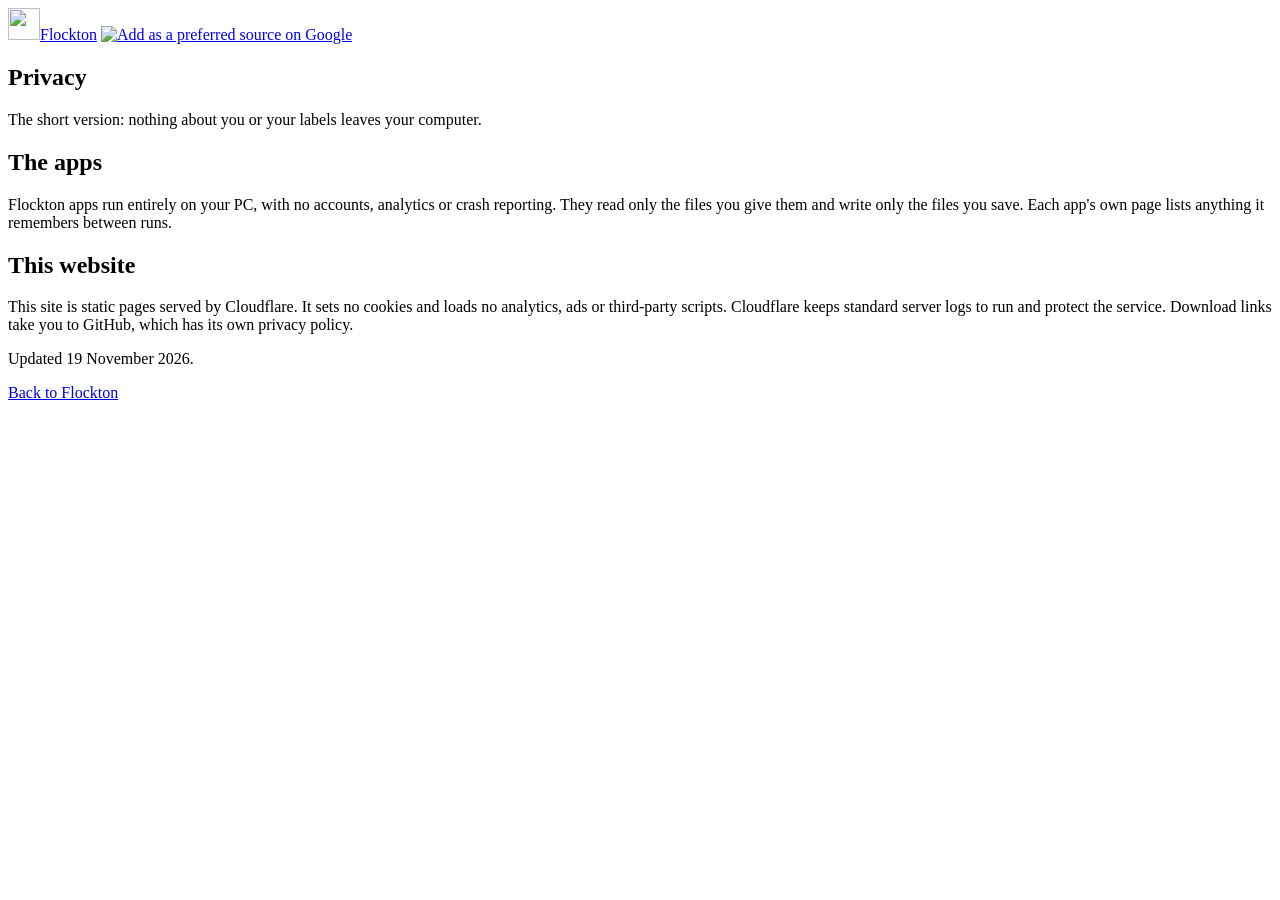
==== site/privacy.html @ ca1f1b0a "feat: Flockton hub website - flockton.ravenburst.com: the pigeon master image, tool cards, privacy p" ====
<!doctype html>
<html lang="en">
  <head>
    <meta charset="utf-8" />
    <meta name="viewport" content="width=device-width, initial-scale=1" />
    <title>Privacy · Flockton</title>
    <meta name="description" content="Flockton's website and apps collect nothing about you." />
    <link rel="canonical" href="https://flockton.ravenburst.com/privacy.html" />
    <link rel="icon" href="/favicon.svg" type="image/svg+xml" />
    <link rel="stylesheet" href="/site.css" />
  </head>
  <body>
    <header class="top">
      <a class="brand" href="/"><img src="/favicon.svg" alt="" width="32" height="32" />Flockton</a>
      <a class="gps" href="https://www.google.com/preferences/source?q=flockton.ravenburst.com"><img src="/badges/google-preferred-source-dark.png" srcset="/badges/google-preferred-source-dark.png 1x, /badges/google-preferred-source-dark@2x.png 2x" alt="Add as a preferred source on Google" height="40" /></a>
    </header>
    <main id="main">
      <section class="hero">
        <div>
          <h1>Privacy</h1>
          <p class="lede">The short version: nothing about you or your labels leaves your computer.</p>
          <h2>The apps</h2>
          <p>Flockton apps run entirely on your PC, with no accounts, analytics or crash reporting. They read only the files you give them and write only the files you save. Each app's own page lists anything it remembers between runs.</p>
          <h2>This website</h2>
          <p>This site is static pages served by Cloudflare. It sets no cookies and loads no analytics, ads or third-party scripts. Cloudflare keeps standard server logs to run and protect the service. Download links take you to GitHub, which has its own privacy policy.</p>
          <p>Updated 19 November 2026.</p>
        </div>
      </section>
    </main>
    <footer class="foot"><p><a href="/">Back to Flockton</a></p></footer>
  </body>
</html>
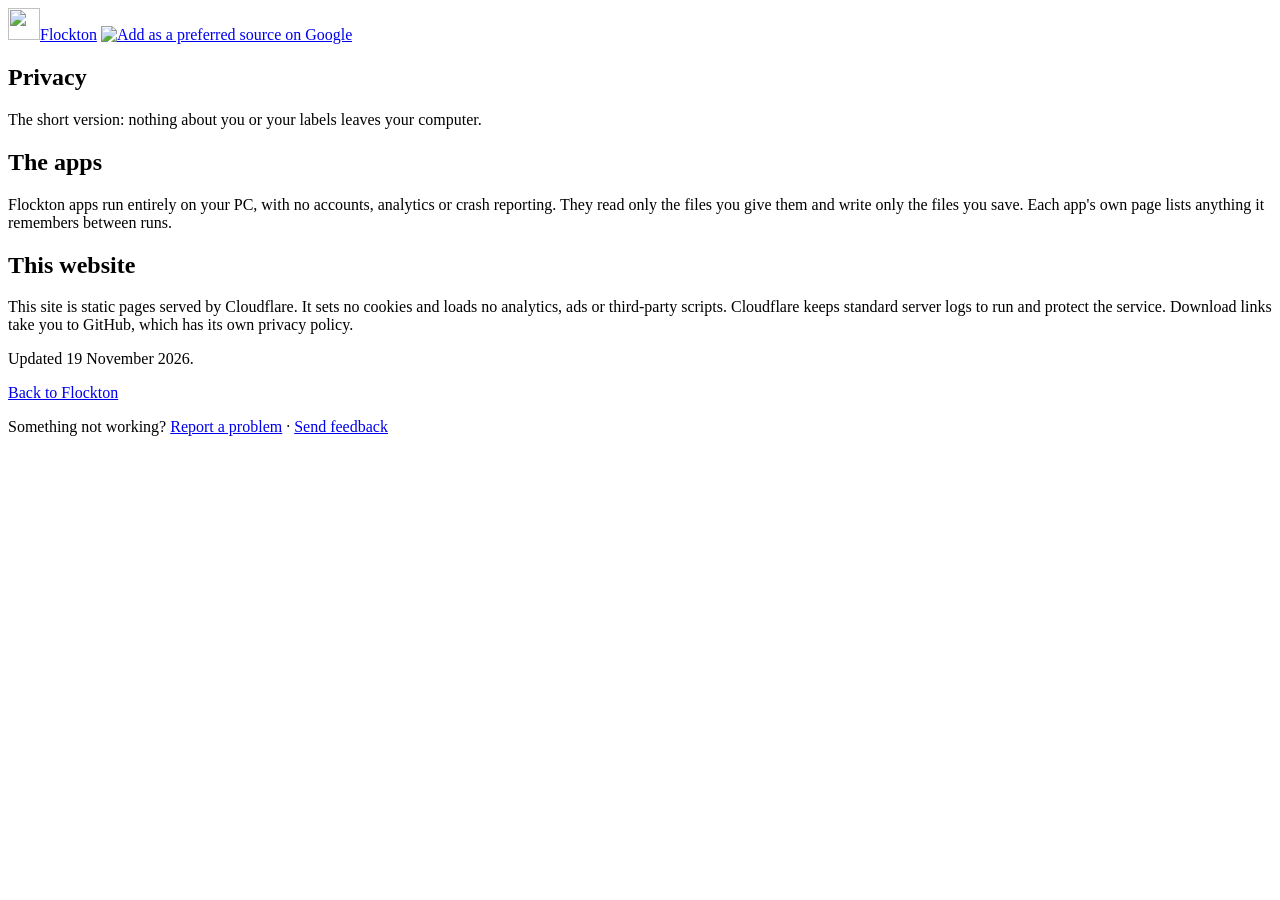
==== commit 6ce1645a: "feat(site): feedback and problem-report email links - Feedback link in the header; footer line with " ====
--- a/site/privacy.html
+++ b/site/privacy.html
@@ -5,14 +5,14 @@
     <meta name="viewport" content="width=device-width, initial-scale=1" />
     <title>Privacy · Flockton</title>
     <meta name="description" content="Flockton's website and apps collect nothing about you." />
-    <link rel="canonical" href="https://flockton.ravenburst.com/privacy.html" />
+    <link rel="canonical" href="https://flock-ton.ravenburst.com/privacy.html" />
     <link rel="icon" href="/favicon.svg" type="image/svg+xml" />
     <link rel="stylesheet" href="/site.css" />
   </head>
   <body>
     <header class="top">
       <a class="brand" href="/"><img src="/favicon.svg" alt="" width="32" height="32" />Flockton</a>
-      <a class="gps" href="https://www.google.com/preferences/source?q=flockton.ravenburst.com"><img src="/badges/google-preferred-source-dark.png" srcset="/badges/google-preferred-source-dark.png 1x, /badges/google-preferred-source-dark@2x.png 2x" alt="Add as a preferred source on Google" height="40" /></a>
+      <a class="gps" href="https://www.google.com/preferences/source?q=flock-ton.ravenburst.com"><img src="/badges/google-preferred-source-dark.png" srcset="/badges/google-preferred-source-dark.png 1x, /badges/google-preferred-source-dark@2x.png 2x" alt="Add as a preferred source on Google" height="40" /></a>
     </header>
     <main id="main">
       <section class="hero">
@@ -27,6 +27,6 @@
         </div>
       </section>
     </main>
-    <footer class="foot"><p><a href="/">Back to Flockton</a></p></footer>
+    <footer class="foot"><p><a href="/">Back to Flockton</a></p>  <p class="feedback">Something not working? <a href="mailto:support@ravenburst.com?subject=Problem%20on%20Flockton&amp;body=What's%20wrong%3F%20(delete%20the%20ones%20that%20don't%20apply)%0A-%20A%20link%20doesn't%20work%0A-%20The%20page%20looks%20broken%20or%20out%20of%20place%0A-%20A%20download%20doesn't%20work%0A-%20Something%20else%0A%0AWhich%20page%20or%20link%3F%0Ahttps%3A%2F%2Fflock-ton.ravenburst.com%2Fprivacy.html%0A%0AWhat%20happened%3F%0A%0A%0AWhat%20did%20you%20expect%20to%20happen%3F%0A%0A%0AYour%20browser%20and%20device%20(for%20example%2C%20Chrome%20on%20Windows%2011)%3A%0A">Report a problem</a> · <a href="mailto:support@ravenburst.com?subject=Feedback%20about%20Flockton&amp;body=Page%3A%20https%3A%2F%2Fflock-ton.ravenburst.com%2Fprivacy.html%0A%0A">Send feedback</a></p></footer>
   </body>
 </html>
